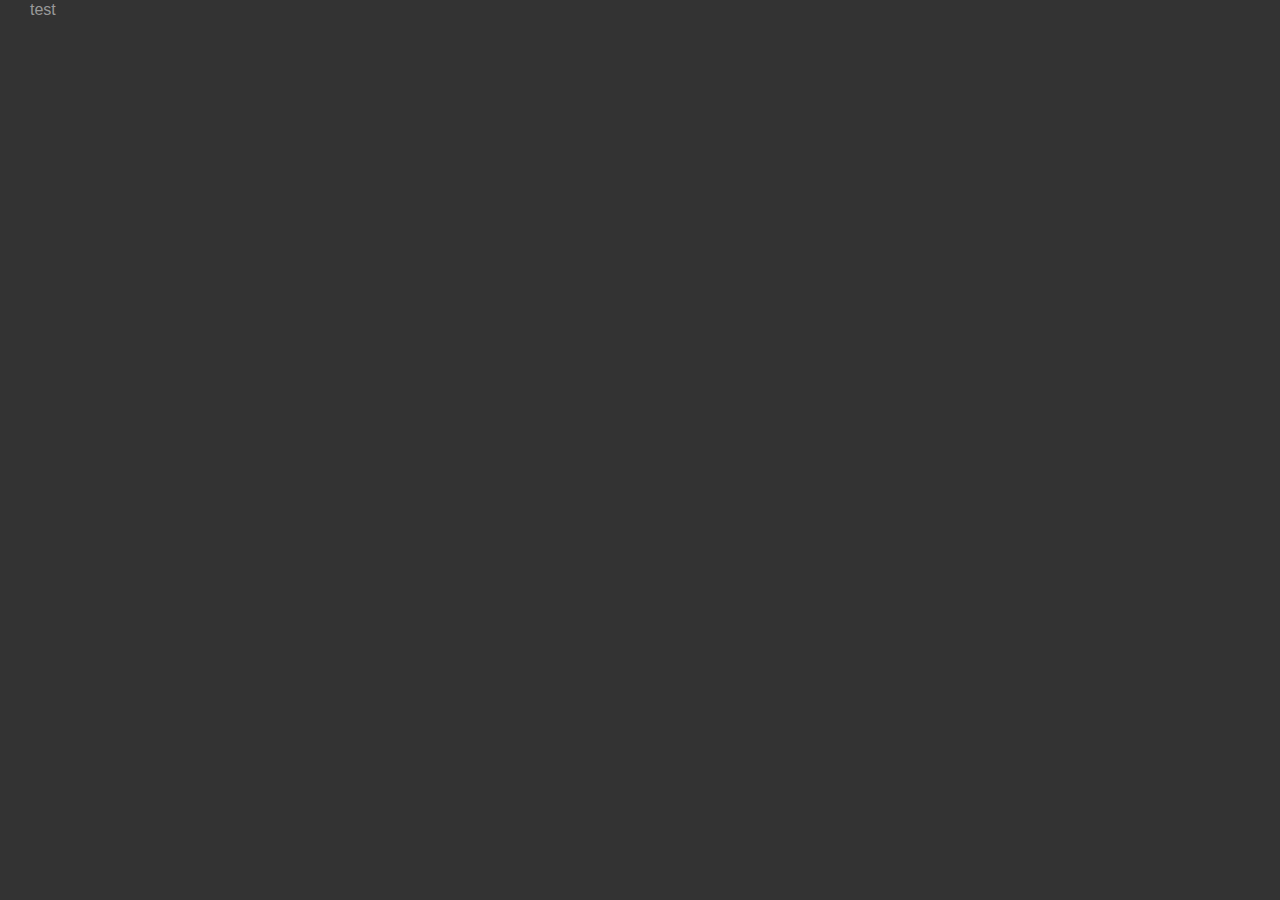
==== frontend/index.html @ d2ca9422 "Started Javascript frontend." ====
<!DOCTYPE html>
<html lang="en">
  <head>
    <meta charset="utf-8">
    <title>Color Picker — Raphaël</title>
    <link rel="stylesheet" type="text/css" href="style.css">
    <script src="3rdparty/mqttws31.js" type="text/javascript"></script>
    <script src="config.js" type="text/javascript"></script>
    <script src="main.js" type="text/javascript"></script>
  </head>
  <body>
    <div id="content">
      test
    </div>
    <ul id="log"></ul>
  </body>
</html>
---- frontend/style.css ----
body {
  background: #333;
  color: #999;
  font: 300 100.01%/1.2 "Segoe UI", "Helvetica Neue", Helvetica, "Arial Unicode", Arial, sans-serif;
  margin: 0 30px;
}
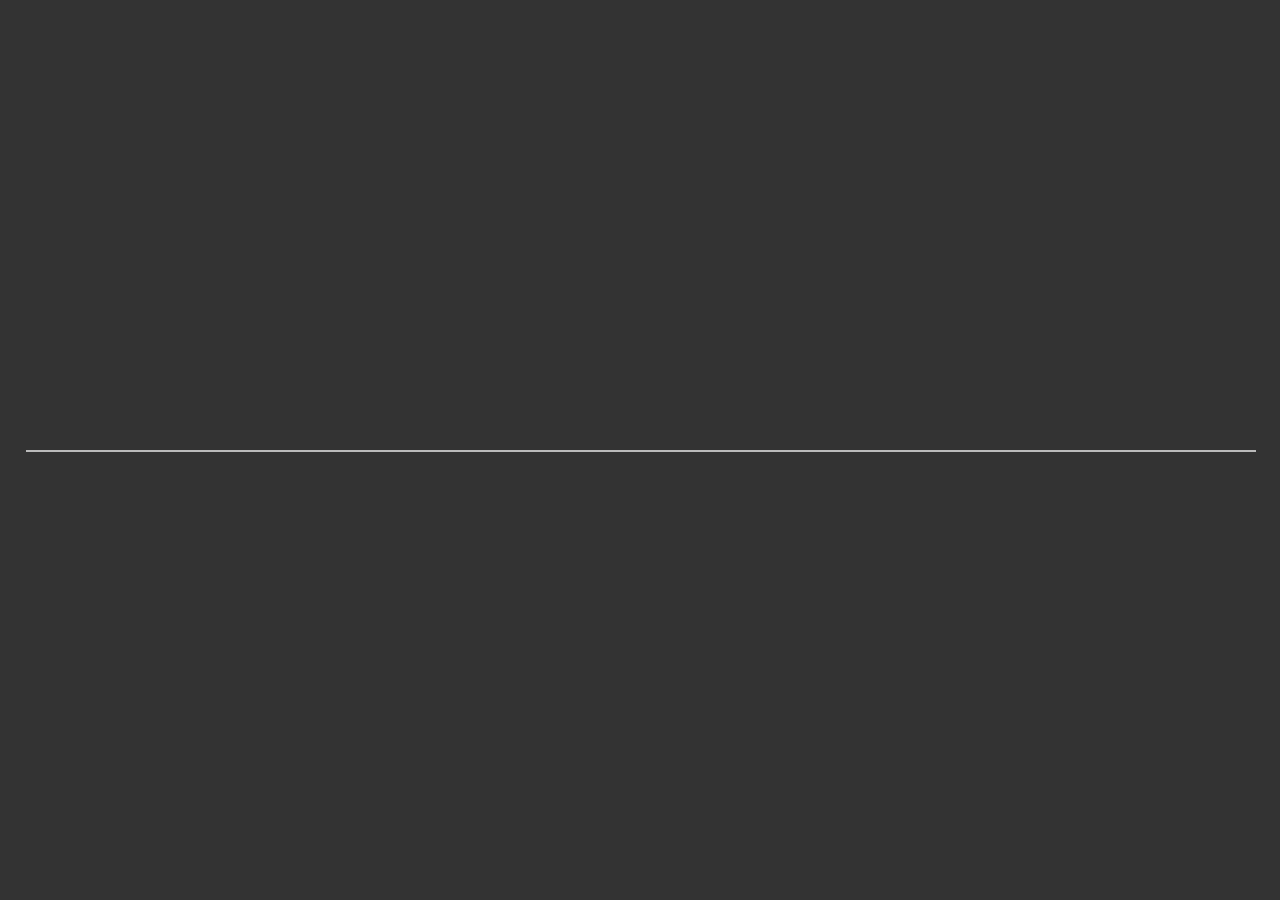
==== commit 79e2ad0b: "Jascript frontend auto generating menu." ====
--- a/frontend/index.html
+++ b/frontend/index.html
@@ -1,17 +1,38 @@
 <!DOCTYPE html>
+
 <html lang="en">
   <head>
     <meta charset="utf-8">
-    <title>Color Picker — Raphaël</title>
+    <title>HomeAutomation - Lighting.</title>
     <link rel="stylesheet" type="text/css" href="style.css">
+    <link rel="stylesheet" type="text/css" href="3rdparty/x-tag-components.min.css">
     <script src="3rdparty/mqttws31.js" type="text/javascript"></script>
+    <script src="3rdparty/x-tag-components.min.js" type="text/javascript"></script>
+
     <script src="config.js" type="text/javascript"></script>
     <script src="main.js" type="text/javascript"></script>
+    <script src="xtags.js" type="text/javascript"></script>
   </head>
   <body>
     <div id="content">
-      test
     </div>
-    <ul id="log"></ul>
+    <draw-container id="log"></draw-container>
   </body>
 </html>
+
+
+<template id="button-show-content">
+  <div class="button-show-content-show">+</div>
+  <div class="button-show-content-hide" style="display:none;">-</div>
+</template>
+
+<template id="draw-container">
+  <button-show-content></button-show-content>
+  <div class="container-name"></div>
+  <ul class="elements" style="display:none;"></ul>
+</template>
+
+<template id="draw-element">
+  <li class="element-name">blablabla</li>
+</template>
+
--- a/frontend/style.css
+++ b/frontend/style.css
@@ -1,6 +1,32 @@
 body {
   background: #333;
-  color: #999;
+  color: #bbb;
   font: 300 100.01%/1.2 "Segoe UI", "Helvetica Neue", Helvetica, "Arial Unicode", Arial, sans-serif;
-  margin: 0 30px;
+  margin: 0 2%;
 }
+
+button-show-content {
+  float: left;
+  margin: 0.3em;
+  border-style: solid;
+  border-width: 1px;
+}
+
+.container-name {
+  margin: 0.3em;
+}
+
+draw-container {
+  background: #444;
+  width: 96%;
+  border-style: solid;
+  border-width: 1px;
+  display: block;
+  float: left;
+  clear: both;
+}
+
+#log {
+  position: absolute;
+  top: 50%;
+}
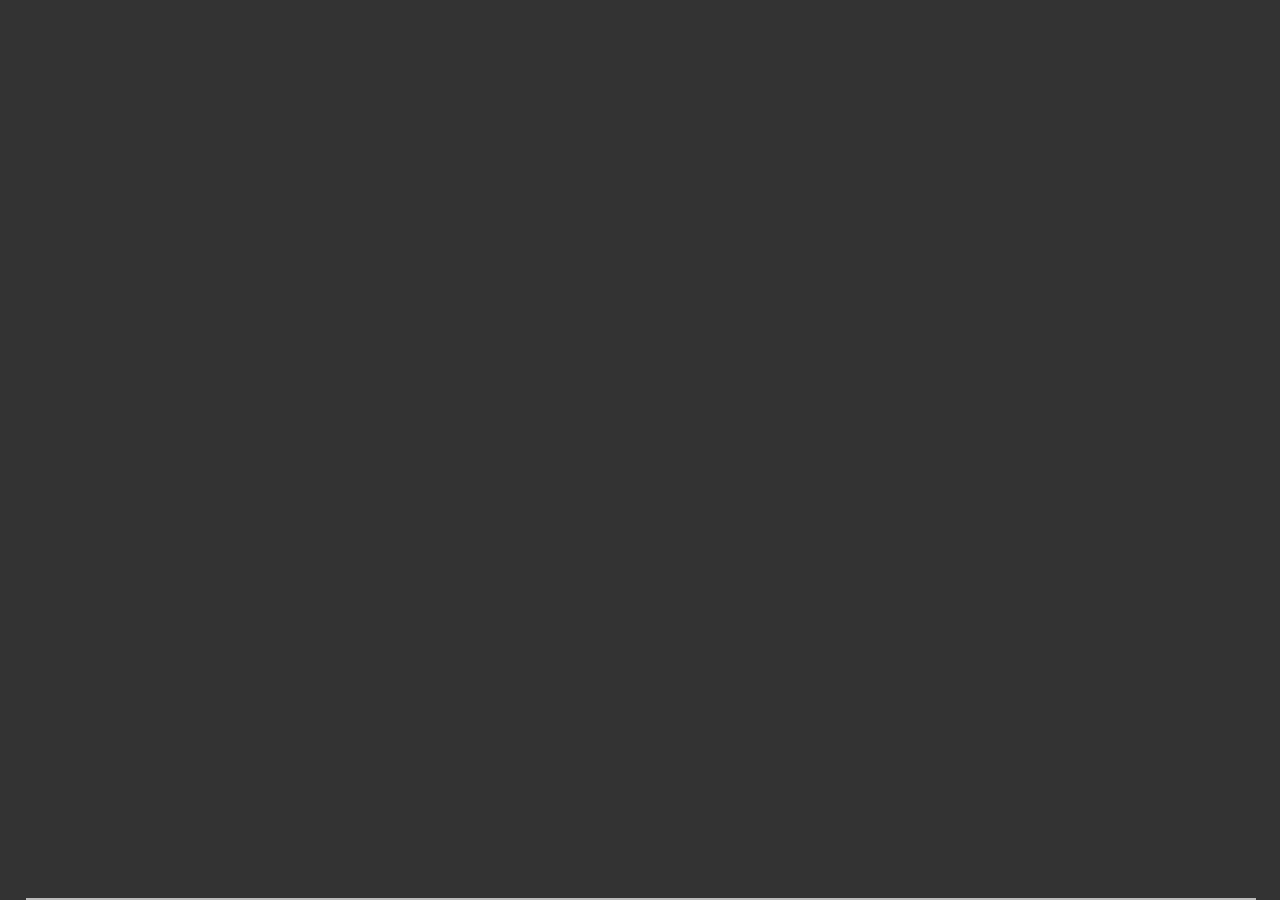
==== commit 8a556e77: "Feedback from lamps." ====
--- a/frontend/index.html
+++ b/frontend/index.html
@@ -33,6 +33,6 @@
 </template>
 
 <template id="draw-element">
-  <li class="element-name">blablabla</li>
+  <li><div class="element-name"></div><div class="element-value"></div></li>
 </template>
 
--- a/frontend/style.css
+++ b/frontend/style.css
@@ -28,5 +28,5 @@
 
 #log {
   position: absolute;
-  top: 50%;
+  bottom: 0;
 }
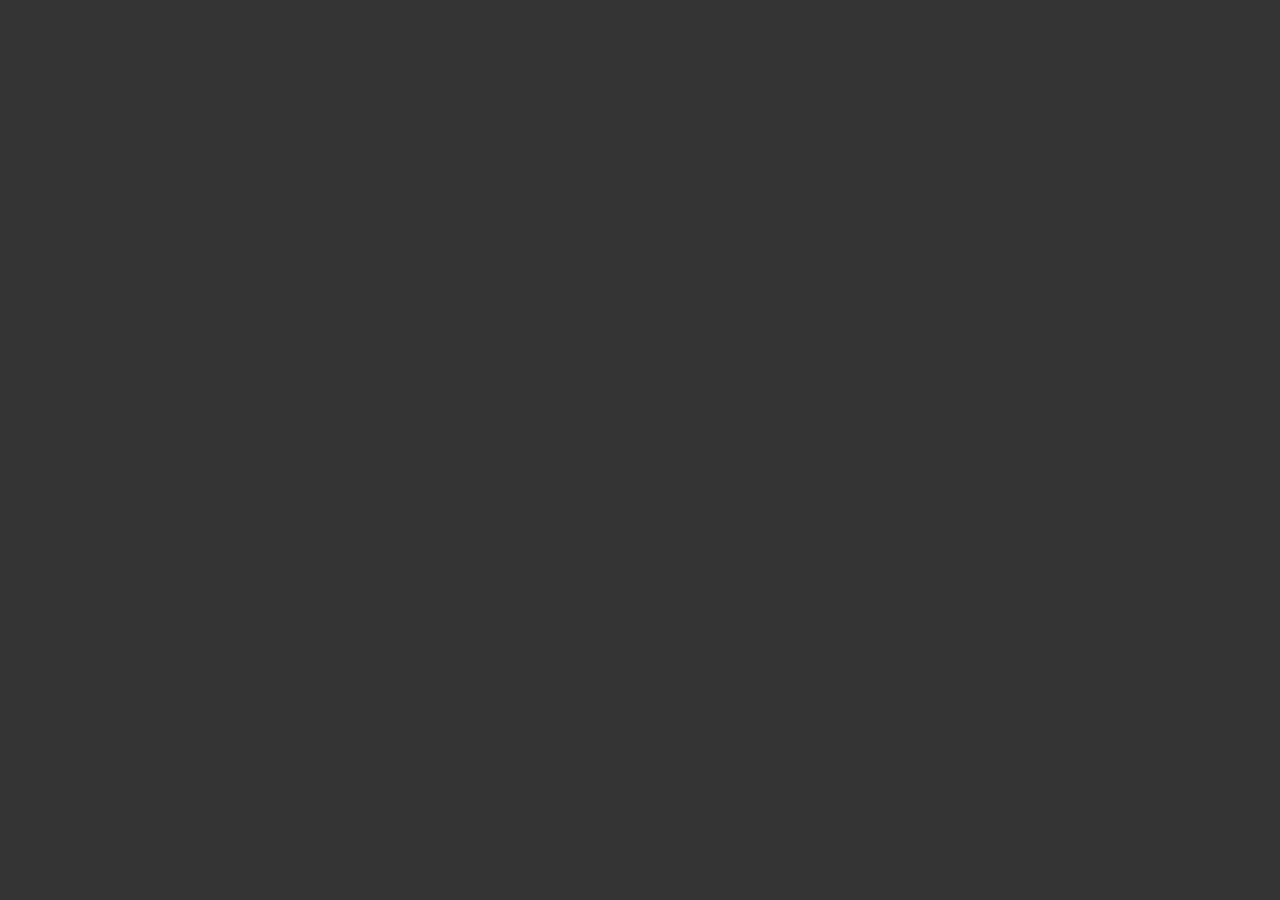
==== commit a2a22f4e: "Started switch for lamps." ====
--- a/frontend/index.html
+++ b/frontend/index.html
@@ -6,6 +6,7 @@
     <title>HomeAutomation - Lighting.</title>
     <link rel="stylesheet" type="text/css" href="style.css">
     <link rel="stylesheet" type="text/css" href="3rdparty/x-tag-components.min.css">
+    <link rel="stylesheet" type="text/css" href="3rdparty/font-awesome-4.3.0/css/font-awesome.min.css">
     <script src="3rdparty/mqttws31.js" type="text/javascript"></script>
     <script src="3rdparty/x-tag-components.min.js" type="text/javascript"></script>
 
@@ -22,17 +23,28 @@
 
 
 <template id="button-show-content">
-  <div class="button-show-content-show">+</div>
-  <div class="button-show-content-hide" style="display:none;">-</div>
+  <div class="button-show-content-show"><i class="fa fa-plus-circle fa-3x"></i></div>
+  <div class="button-show-content-hide" style="display:none;"><i class="fa fa-minus-circle fa-3x"></i></div>
 </template>
 
 <template id="draw-container">
-  <button-show-content></button-show-content>
-  <div class="container-name"></div>
-  <ul class="elements" style="display:none;"></ul>
+  <div class="draw-header">
+    <button-show-content></button-show-content>
+    <div class="draw-name"></div>
+    <light-switch></light-switch>
+  </div>
+  <div class="draw-elements" style="display:none;"></div>
 </template>
 
 <template id="draw-element">
-  <li><div class="element-name"></div><div class="element-value"></div></li>
+  <div class="draw-element-content">
+    <div class="element-name element-content"></div>
+    <div class="element-value element-content"></div>
+    <light-switch></light-switch>
+  </div>
 </template>
 
+<template id="light-switch">
+  <i class="fa fa-lightbulb-o fa-3x"></i>
+</template>
+
--- a/frontend/style.css
+++ b/frontend/style.css
@@ -8,25 +8,60 @@
 button-show-content {
   float: left;
   margin: 0.3em;
-  border-style: solid;
-  border-width: 1px;
 }
 
-.container-name {
+.fa {
+  vertical-align: middle;
+}
+
+light-switch {
+  float: right;
+  vertical-align: middle;
   margin: 0.3em;
 }
 
+.draw-header {
+  background: #444;
+  overflow: hidden;
+  border: 1px solid;
+  margin-bottom: 0;
+}
+
+.draw-name {
+  float: left;
+  margin: 0.3em;
+}
+
+.draw-elements {
+  width: 96%;
+  background: #444;
+  margin-top: 0;
+  margin-left: 3em;
+}
+
 draw-container {
-  background: #444;
+  background: #333;
   width: 96%;
-  border-style: solid;
-  border-width: 1px;
   display: block;
   float: left;
   clear: both;
+}
+
+.draw-element-content {
+  border: 1px solid;
+  overflow: hidden;
+}
+
+.element-content {
+  float: left;
+  margin: 0.3em;
 }
 
 #log {
   position: absolute;
   bottom: 0;
 }
+
+draw-element {
+  clear: both;
+}
